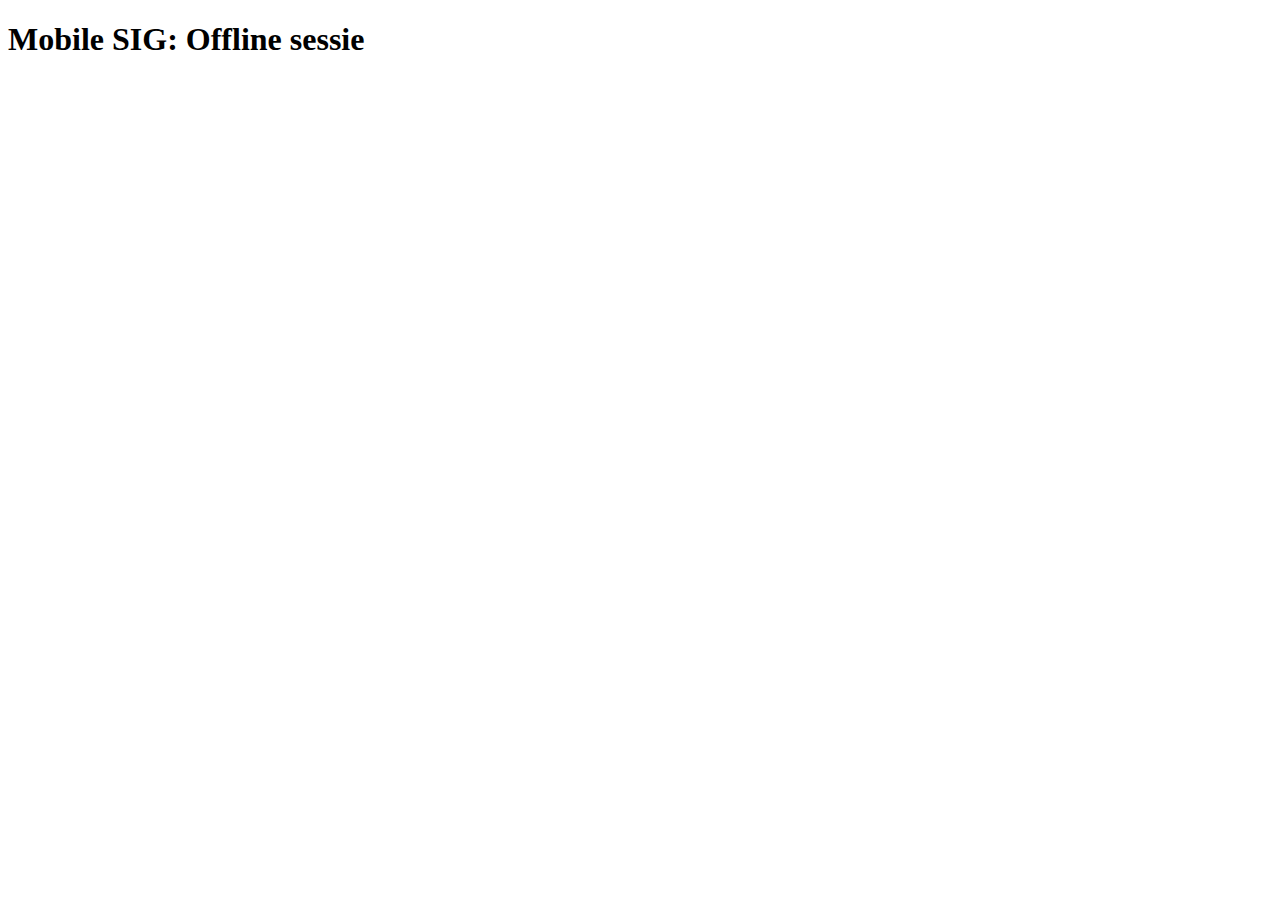
==== index.html @ d177697b "Initial commit" ====
<!DOCTYPE html>
<html>
    <head>
        <title>Mobile SIG: Offline sessie</title>        
        
        <script type="text/javascript" src="http://code.jquery.com/jquery-1.7.2.min.js"></script>
        <script type="text/javascript" src="https://raw.github.com/imakewebthings/deck.js/master/modernizr.custom.js"></script>
        <script type="text/javascript" src="https://raw.github.com/imakewebthings/deck.js/master/core/deck.core.js"></script>
        
        <style type="text/css" src="css/style.css"></style>
    </head>
    <body>
    	<section class="slide" id="start">
			<h1>Mobile SIG: Offline sessie</h1>
		</section>
    </body>
</html>
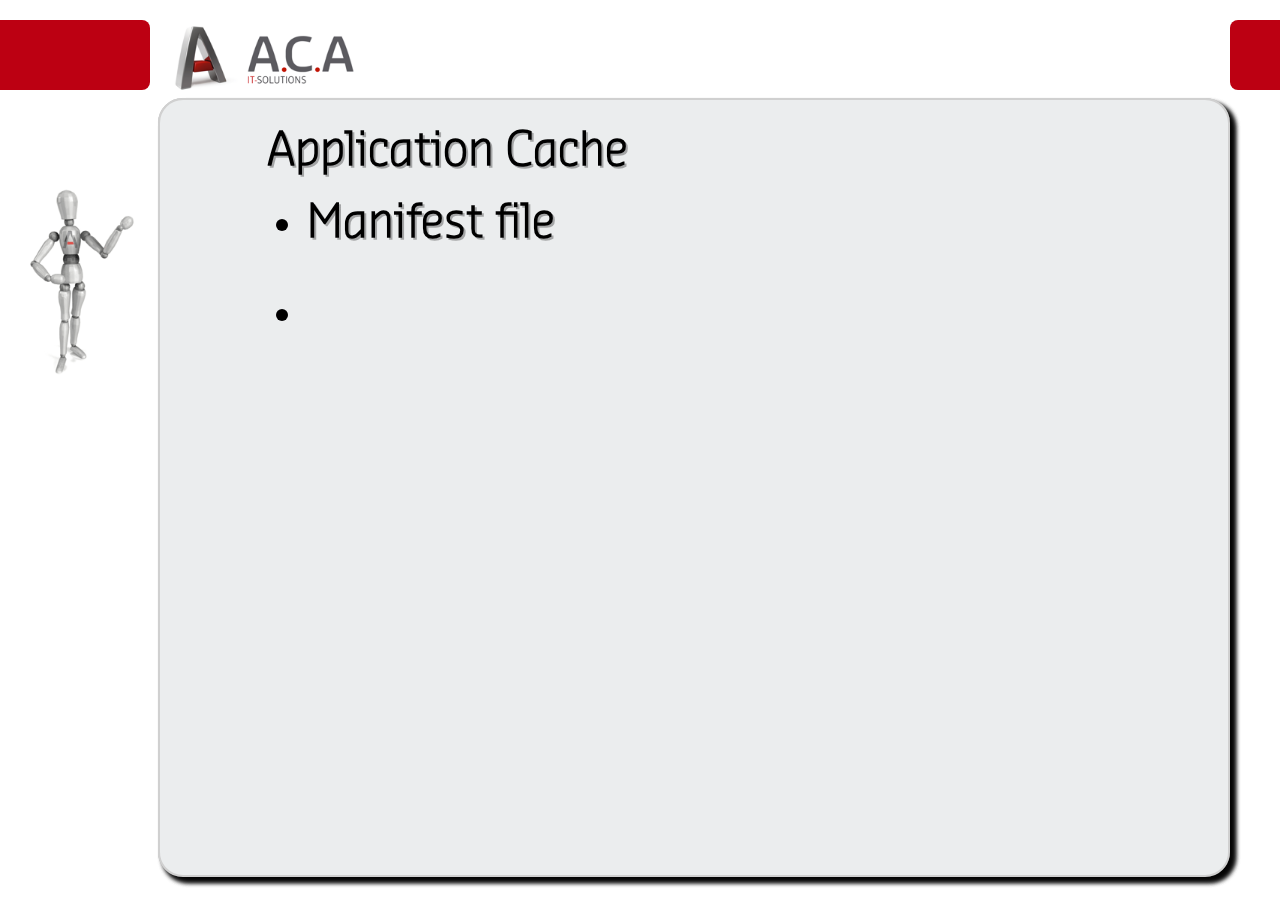
==== commit 7655a8a6: "Setting up presentation" ====
--- a/index.html
+++ b/index.html
@@ -1,17 +1,58 @@
 <!DOCTYPE html>
 <html>
     <head>
-        <title>Mobile SIG: Offline sessie</title>        
+        <link rel="shortcut icon" href="http://www.aca-it.be/aca-theme/images/favicon.ico">
+        <link REL=StyleSheet HREF="css/style.css" TYPE="text/css">
+        <link REL=StyleSheet HREF="http://imakewebthings.com/deck.js/extensions/navigation/deck.navigation.css" TYPE="text/css">
+
+        <title>Mobile SIG: HTML5 Offline</title>        
         
         <script type="text/javascript" src="http://code.jquery.com/jquery-1.7.2.min.js"></script>
-        <script type="text/javascript" src="https://raw.github.com/imakewebthings/deck.js/master/modernizr.custom.js"></script>
-        <script type="text/javascript" src="https://raw.github.com/imakewebthings/deck.js/master/core/deck.core.js"></script>
-        
-        <style type="text/css" src="css/style.css"></style>
+        <script type="text/javascript" src="http://imakewebthings.com/deck.js/modernizr.custom.js"></script>
+        <script type="text/javascript" src="http://imakewebthings.com/deck.js/core/deck.core.js"></script>        
+        <script type="text/javascript" src="http://imakewebthings.com/deck.js/extensions/hash/deck.hash.js"></script>
+        <script type="text/javascript" src="http://imakewebthings.com/deck.js/extensions/navigation/deck.navigation.js"></script>
+        <script type="text/javascript">
+        <!-- 
+    		$(document).ready(function() {
+				$.deck('.slide');
+			}); 
+            
+    		function showMeTheCode(event){
+				$(event.target).parent('ul').children().not(event.target).removeClass('showMeTheCode');
+				$(event.target).toggleClass('showMeTheCode');
+			}			
+        // -->
+        </script>
     </head>
-    <body>
+    <body class="deck-container">
     	<section class="slide" id="start">
-			<h1>Mobile SIG: Offline sessie</h1>
+			<h1>Mobile SIG: 
+HTML5 Offline</h1>
 		</section>
+        <section class="slide">
+            <h2>Overzicht</h2>
+            <ul>
+                <li>Application Cache</li>
+                <li>Local- & SessionStorage</li>
+                <li>WebSQL Database API</li>
+                <li>IndexedDB</li>
+            </ul>
+        </section>
+        <section class="slide">
+            <h2>Application Cache</li>
+            <ul>
+                <li onclick="showMeTheCode(event)" class="selectable">Manifest file
+                    <code class="itemCode">CACHE MANIFEST
+
+CACHE:
+index.html                    
+                    </code>
+                </li>
+                <li></li>
+            </ul>
+        </section>
+    	<a href="#" class="deck-prev-link" title="Previous"></a>
+		<a href="#" class="deck-next-link" title="Next"></a>		        
     </body>
 </html>--- a/css/style.css
+++ b/css/style.css
@@ -0,0 +1,328 @@
+@font-face {
+    font-family: Sansa; 
+    src: url('../fonts/SansaLight.otf');	
+}
+
+body {
+	font-family: Sansa;
+	font-size: 40px;
+}
+
+.deck-container {
+	background-color: white;
+	background-image: url('../img/aca.png'),
+                      url('http://www.w3.org/html/logo/badge/html5-badge-h-storage.png'),
+					  url('../img/agyle.png');
+	background-repeat: no-repeat;
+	background-position: 200px 30px, 80% 30px, 40px -100%;
+	background-origin: padding-box, content-box, padding-box;
+    position: absolute;
+	top: 140px;
+	bottom: 15px;
+	left: 200px;
+	right: 0;
+	margin-right: 70px;
+	overflow: hidden;
+}
+
+.deck-container:before {
+	content: '';
+	display: block;
+	background-color: #BC0012;
+    -webkit-border-radius: 0 8px 8px 0;
+    -moz-border-radius: 0 8px 8px 0;
+    border-radius: 0 8px 8px 0;
+	position: fixed;
+	top: 30px;
+	height: 100px;
+	left: 0;
+	width: 200px;
+	padding: 0;
+	margin: 0;
+}
+
+.deck-container:after {
+	content: '';
+	display: block;
+	background-color: #BC0012;
+    -webkit-border-radius: 8px 0 0 8px;
+    -moz-border-radius: 8px 0 0 8px;
+    border-radius: 8px 0 0 8px;
+	position: fixed;
+	top: 30px;
+	height: 100px;
+	right: 0;
+	width: 70px;
+	padding: 0;
+	margin: 0;				
+}
+
+section.slide {
+	width: 100%;
+	height: 100%;
+	-webkit-box-sizing: border-box;
+	-moz-box-sizing: border-box;	    
+	box-sizing: border-box;
+    background-color: #EBEDEE;
+    -webkit-border-radius: 25px;
+	-moz-border-radius: 25px;
+	border-radius: 25px;    
+    padding: 0.8em 10%;
+	border: 2px solid #D0D0D0;
+	box-shadow: 5px 5px 5px rgba(0, 0, 0, 0.75);
+	position: absolute;
+	-moz-perspective: 1000;
+    -ms-transition: -ms-transform 0.6s ease;
+	-webkit-transition: -webkit-transform 0.6s ease;
+	-moz-transition: -moz-transform 0.6s ease;
+	-o-transition: -o-transform 0.6s ease;
+	-webkit-backface-visibility: hidden;
+	overflow: hidden;
+}
+
+section.slide.deck-previous, section.slide.deck-before {
+    display: none;
+}
+
+.csstransitions section.slide.deck-previous, .csstransitions section.slide.deck-before {
+	display: block;
+    -ms-transform-origin: 0;
+	-webkit-transform-origin: 0;
+	-moz-transform-origin: 0;
+	-o-transform-origin: 0;
+    transform-origin: 0;
+    -ms-transform: perspective(1000) translate3d(0px, 0px, -500px) rotateY(75deg);
+	-webkit-transform: perspective(1000) translate3d(0px, 0px, -500px) rotateY(75deg);
+	-moz-transform: matrix3d(0.25881904510252074, 0, -0.9659258262890683, 0.0009659258262890684, 0, 1, 0, 0, 0.9659258262890683, 0, 0.25881904510252074, -0.00025881904510252076, 0, 0, -500, 1.5);
+	-o-transform: translateX(-200%);
+    transform: perspective(1000) translate3d(0px, 0px, -500px) rotateY(75deg);
+	 				
+}			
+
+section.slide.deck-current, section.slide.deck-child-current {
+	display: block;
+}
+
+.csstransitions section.slide.deck-current, .csstransitions section.slide.deck-child-current {
+	display: block;
+	z-index: 3;
+	opacity: 0.9;		
+    -ms-transition: 2.4s;
+	-webkit-transition: 2.4s;
+	-moz-transition: 2.4s;    
+    -o-transition: 2.4s;    	
+    -ms-transform: perspective(1000) translate3d(0px, 0px, 0px) rotateY(0deg);
+	-webkit-transform: perspective(1000) translate3d(0px, 0px, 0px) rotateY(0deg);
+	-moz-transform: matrix3d(1, 0, 0, 0, 0, 1, 0, 0, 0, 0, 1, -0.001, 0, 0, 0, 1);
+	-o-transform: translateX(0);
+    transform: matrix3d(1, 0, 0, 0, 0, 1, 0, 0, 0, 0, 1, -0.001, 0, 0, 0, 1);
+}
+
+section.slide.deck-next, section.slide.deck-after {
+    display: none;
+}
+
+.csstransitions section.slide.deck-next, .csstransitions section.slide.deck-after {
+	display: block;
+    -ms-transform-origin: 100%;
+	-webkit-transform-origin: 100%;
+	-moz-transform-origin: 100%;
+    -o-transform-origin: 100%;
+    transform-origin: 100%;
+    -ms-transform: perspective(1000) translate3d(0px, 0px, -500px) rotateY(-75deg);
+	-webkit-transform: perspective(1000) translate3d(0px, 0px, -500px) rotateY(-75deg);
+	-moz-transform: matrix3d(0.25881904510252074, 0, 0.9659258262890683, -0.0009659258262890684, 0, 1, 0, 0, -0.9659258262890683, 0, 0.25881904510252074, -0.00025881904510252076, 0, 0, -500, 1.5);
+	-o-transform: translateX(200%);
+    transform: matrix3d(0.25881904510252074, 0, 0.9659258262890683, -0.0009659258262890684, 0, 1, 0, 0, -0.9659258262890683, 0, 0.25881904510252074, -0.00025881904510252076, 0, 0, -500, 1.5);
+}
+
+
+.slide h1 {
+    font-size: 3em;
+    white-space: pre;
+	text-align: center;
+	color: #BC0012;
+	text-shadow: 5px 5px 10px rgba(0, 0, 0, 0.75);
+	margin: -1.4em 0 0 0;
+	top: 50%;
+	left: 0;
+	right: 0;
+	position: absolute;
+}
+
+.slide h2 {
+	font-size: 1.5em;
+	margin-top: 0;
+	margin-bottom: 0;	
+	text-shadow: 0.05em 0.05em 0 rgba(0, 0, 0, 0.3);
+}
+
+.slide ul {
+	-webkit-margin-before: 0;
+	margin-top: 0;
+}
+
+.slide li {
+	line-height: 2em;
+}
+
+.slide .small li {
+	font-size: 1.5em;
+	line-height: 1.8em;
+}
+
+/*
+ ****** Code effects ********
+ */
+
+code {
+	font-size: 0.5em;
+	white-space: pre-wrap; 
+}
+
+.itemCode {
+	display: block;
+	line-height: 1em;
+	background: rgba(255, 255, 255, 0.7);
+	height: 0px;
+	-webkit-transition: height 1s ease;
+	-moz-transition: height 1s ease;
+	overflow: hidden;
+}
+			
+.showMeTheCode CODE {
+	height: 15em;
+	border-radius: 8px;
+    -moz-border-radius: 8px;
+	padding: 4px;
+	overflow-y: auto;						
+}
+
+.showMeTheCode CODE.thin {
+	height: 4em;
+} 
+
+.showMeTheCode CODE.thick {
+	height: 30em;
+} 
+
+/*
+ ******** Customized Deck.js Navigation buttons ******
+ */
+.deck-container a.deck-prev-link, .deck-container a.deck-next-link {
+    display: block;
+    opacity: 0;
+    width: 0;
+    height: 0;
+    margin-top: 0;
+    background: transparent;
+    border-top: 16px solid transparent;
+    border-bottom: 16px solid transparent;			  			      
+}
+
+.csstransforms .deck-container .deck-prev-link, .borderradius .deck-container .deck-next-link {
+	-webkit-transition: opacity 1s ease;
+	-moz-transition: opacity 1s ease;
+    -o-transition: opacity 1s ease;
+    -ms-transition: opacity 1s ease;
+}
+
+.deck-container:hover a.deck-prev-link, .deck-container:hover a.deck-next-link {
+  opacity: 1;
+}
+
+.deck-container a.deck-prev-link {
+  border-right: 16px solid rgba(0, 0, 0, 0.1);
+}
+.deck-container a.deck-next-link {
+  border-left: 16px solid rgba(0, 0, 0, 0.1);
+}
+
+
+/*
+ ******** Lower screen resolution ************
+ */
+
+@media (max-width: 1024px) {
+	body { 
+		font-size: 20px; 
+	}
+	
+	.deck-container {
+		top: 55px;
+		left: 70px;
+		margin-right: 30px;
+		background-size: 147px 50px, 244px 50px, 70px 125px;
+		background-position: 100px 10px, right 10px, 5px 100px;					
+	}
+	
+	.deck-container:before {
+		top: 10px;
+		height: 40px;
+		width: 70px;
+	}
+	
+	.deck-container:after {
+		top: 10px;
+		height: 40px;
+		width: 30px;
+	}
+	
+	code {
+		font-size: 0.6em; 
+	}
+}
+
+@media screen and (min-width: 1024px) and (max-width: 1281px) {
+	body { 
+		font-size: 30px; 
+	}
+	
+	.deck-container {
+		top: 90px;
+		left: 150px;
+		margin-right: 50px;
+		background-size: 220px 75px, 156px 75px, 105px 188px;
+		background-position: 150px 20px, right 20px, 30px -100%;					
+	}
+	
+	.deck-container:before {
+		top: 20px;
+		height: 70px;
+		width: 150px;
+	}
+	
+	.deck-container:after {
+		top: 20px;
+		height: 70px;
+		width: 50px;
+	}
+	
+}
+
+@media screen and (min-width: 1281px) and (max-width: 1441px) {
+	body {
+		font-size: 35px;
+	}
+	
+	.deck-container {
+		top: 90px;
+		left: 150px;
+		margin-right: 50px;
+		background-size: 220px 75px, 156px 75px, 105px 188px;
+		background-position: 150px 20px, right 20px, 30px -100%;					
+	}
+	
+	.deck-container:before {
+		top: 20px;
+		height: 70px;
+		width: 150px;
+	}
+	
+	.deck-container:after {
+		top: 20px;
+		height: 70px;
+		width: 50px;
+	}				
+}
+
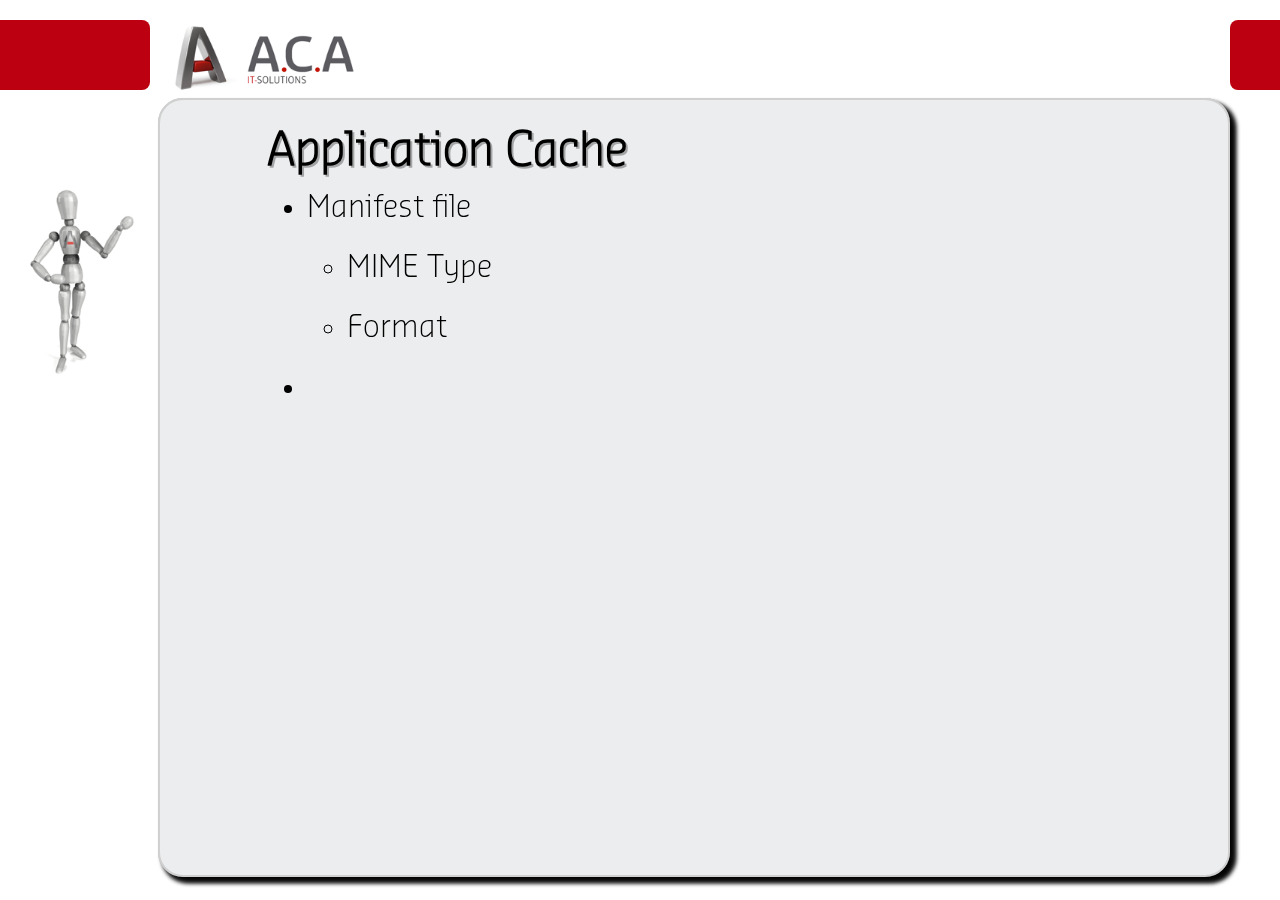
==== commit 9017301c: "Application Cache files" ====
--- a/index.html
+++ b/index.html
@@ -40,14 +40,19 @@
             </ul>
         </section>
         <section class="slide">
-            <h2>Application Cache</li>
+            <h2>Application Cache</h2>
             <ul>
-                <li onclick="showMeTheCode(event)" class="selectable">Manifest file
-                    <code class="itemCode">CACHE MANIFEST
-
+                <li>Manifest file
+                    <ul>
+                        <li>MIME Type</li>
+                        <li onclick="showMeTheCode(event)" class="selectable">Format</li>
+                            <code class="itemCode">CACHE MANIFEST
+                            
 CACHE:
 index.html                    
-                    </code>
+                            </code>
+                        </li>
+                    </ul>
                 </li>
                 <li></li>
             </ul>
--- a/css/style.css
+++ b/css/style.css
@@ -206,6 +206,10 @@
 	height: 30em;
 } 
 
+.selectable {
+	cursor: pointer;
+}		
+
 /*
  ******** Customized Deck.js Navigation buttons ******
  */
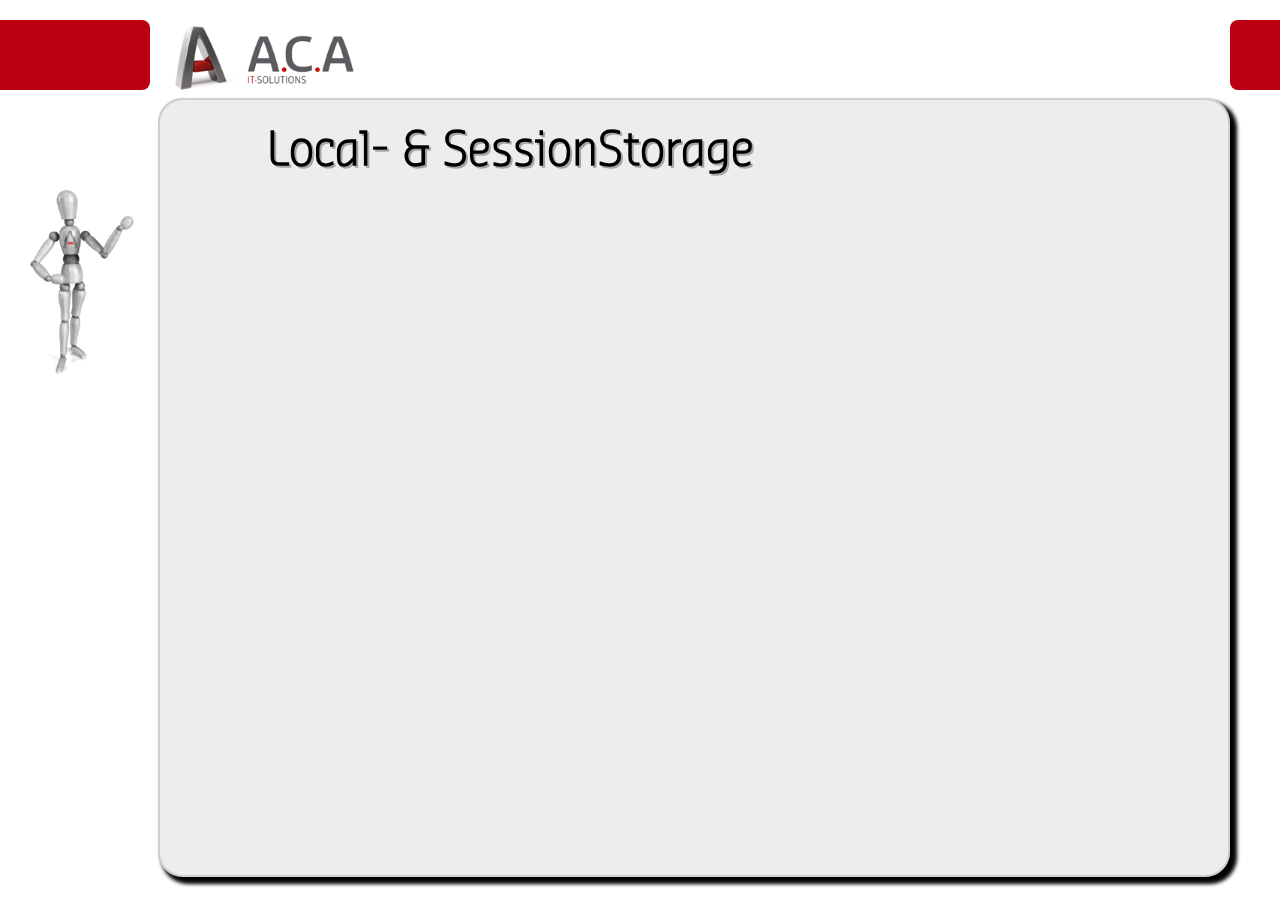
==== commit 039ca0e5: "Create demo" ====
--- a/index.html
+++ b/index.html
@@ -57,6 +57,10 @@
                 <li></li>
             </ul>
         </section>
+        <section class="slide">
+            <h2>Local- & SessionStorage</h2>
+            
+        </section>
     	<a href="#" class="deck-prev-link" title="Previous"></a>
 		<a href="#" class="deck-next-link" title="Next"></a>		        
     </body>
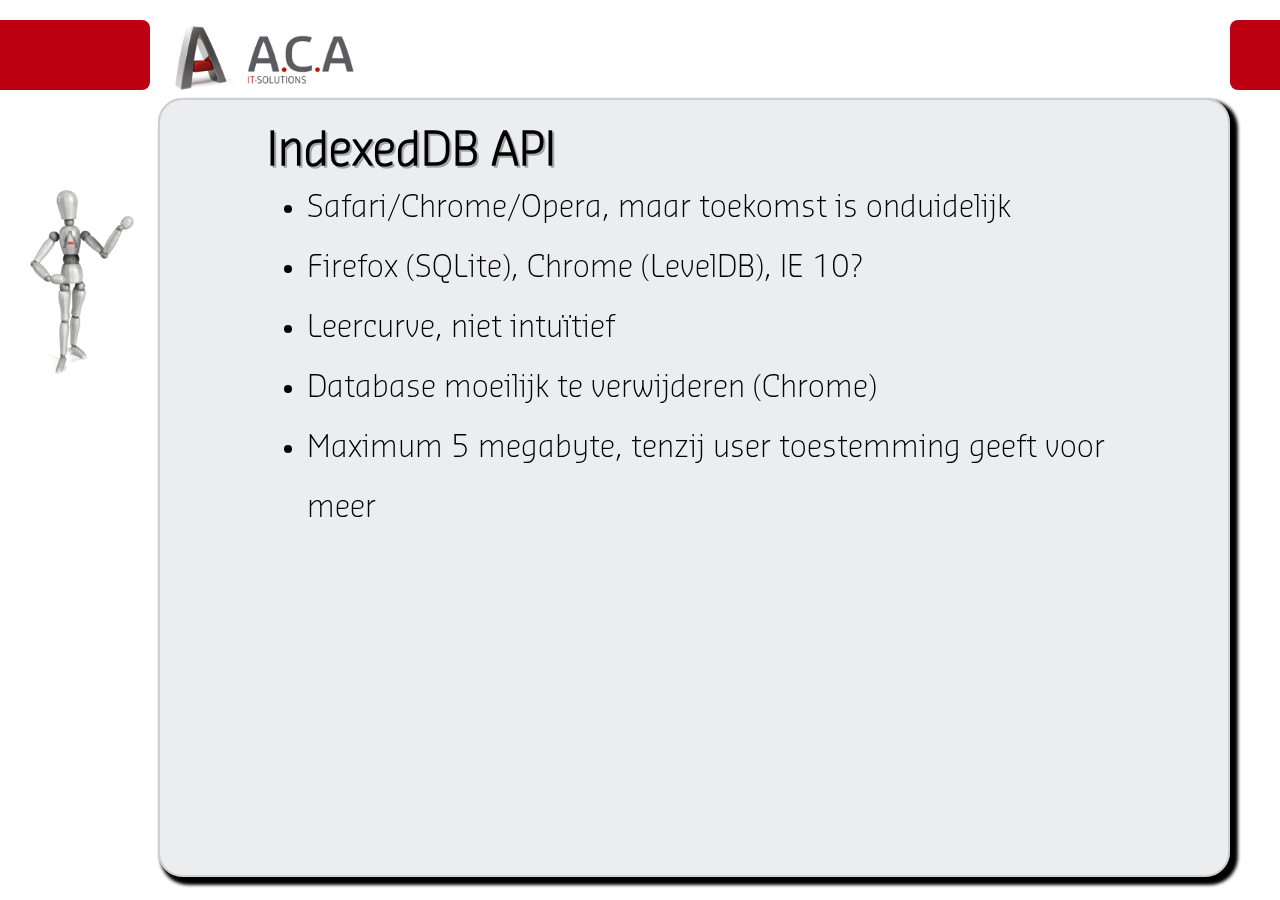
==== commit d77fd36f: "Adding some informative slides for different storage" ====
--- a/index.html
+++ b/index.html
@@ -5,7 +5,7 @@
         <link REL=StyleSheet HREF="css/style.css" TYPE="text/css">
         <link REL=StyleSheet HREF="http://imakewebthings.com/deck.js/extensions/navigation/deck.navigation.css" TYPE="text/css">
 
-        <title>Mobile SIG: HTML5 Offline</title>        
+        <title>Mobile SIG: Offline HTML5</title>        
         
         <script type="text/javascript" src="http://code.jquery.com/jquery-1.7.2.min.js"></script>
         <script type="text/javascript" src="http://imakewebthings.com/deck.js/modernizr.custom.js"></script>
@@ -36,32 +36,57 @@
                 <li>Application Cache</li>
                 <li>Local- & SessionStorage</li>
                 <li>WebSQL Database API</li>
-                <li>IndexedDB</li>
+                <li>IndexedDB API</li>
             </ul>
         </section>
         <section class="slide">
             <h2>Application Cache</h2>
             <ul>
-                <li>Manifest file
-                    <ul>
-                        <li>MIME Type</li>
-                        <li onclick="showMeTheCode(event)" class="selectable">Format</li>
-                            <code class="itemCode">CACHE MANIFEST
-                            
-CACHE:
-index.html                    
-                            </code>
-                        </li>
-                    </ul>
-                </li>
-                <li></li>
+                <li>Houdt html, image, font, en andere bestanden bij in een cache zodat ze ook offline geopend kunnen worden
+                <li>MIME Type: text/cache-manifest</li>
+                <li>Events: checking, noupdate, downloading, progress, cached, updateready, obsolete, error</li>
             </ul>
         </section>
         <section class="slide">
-            <h2>Local- & SessionStorage</h2>
-            
+            <h2>LocalStorage</h2>
+            <ul>
+                <li>Persistente Key/Value Map(&lt;String, String&gt;)</li>                
+                <li>Serializatie & Deserializatie van en naar String</li>
+                <li>Geen query functionaliteit, enkel key lookup(s)</li> 
+                <li>Makkelijk te debuggen in Safari/Chrome</li>
+                <li>Makkelijk te gebruiken</li>
         </section>
-    	<a href="#" class="deck-prev-link" title="Previous"></a>
+        <section class="slide">
+            <h2>SessionStorage</h2>
+            <ul>
+                <li>Key/Value Map&lt;String, String&gt;</li>                
+                <li>Enkel persistent in huidige browser context</li>
+                <li>Verschillend venster = verschillende sessionStorage</li>
+                <li>Wordt niet telkens heen en weer gestuurd tussen client en server</li>
+            </ul>
+        </section>        
+        <section class="slide">
+            <h2>WebSQL Database API</h2>
+            <ul>
+                <li>Deprecated API</li>                
+                <li>Safari/Chrome/Opera, maar toekomst is onduidelijk</li>
+                <li>Onderliggend SQLite</li>
+                <li>Terug naar SQL? Geen ORM!</li>
+                <li>Leercurve</li>
+                <li>Maximum 5 megabyte, tenzij user toestemming geeft voor meer</li>
+            </ul>
+        </section>      
+        <section class="slide">
+            <h2>IndexedDB API</h2>
+            <ul>
+                <li>Safari/Chrome/Opera, maar toekomst is onduidelijk</li>
+                <li>Firefox (SQLite), Chrome (LevelDB), IE 10?</li>
+                <li>Leercurve, niet intuïtief</li>
+                <li>Database moeilijk te verwijderen (Chrome)</li>
+                <li>Maximum 5 megabyte, tenzij user toestemming geeft voor meer</li>
+            </ul>
+        </section>              
+        <a href="#" class="deck-prev-link" title="Previous"></a>
 		<a href="#" class="deck-next-link" title="Next"></a>		        
     </body>
 </html>--- a/css/style.css
+++ b/css/style.css
@@ -72,10 +72,10 @@
 	box-shadow: 5px 5px 5px rgba(0, 0, 0, 0.75);
 	position: absolute;
 	-moz-perspective: 1000;
-    -ms-transition: -ms-transform 0.6s ease;
-	-webkit-transition: -webkit-transform 0.6s ease;
-	-moz-transition: -moz-transform 0.6s ease;
-	-o-transition: -o-transform 0.6s ease;
+    -ms-transition: -ms-transform 1s ease;
+	-webkit-transition: -webkit-transform 1s ease;
+	-moz-transition: -moz-transform 1s ease;
+	-o-transition: -o-transform 1s ease;
 	-webkit-backface-visibility: hidden;
 	overflow: hidden;
 }
@@ -107,10 +107,10 @@
 	display: block;
 	z-index: 3;
 	opacity: 0.9;		
-    -ms-transition: 2.4s;
-	-webkit-transition: 2.4s;
-	-moz-transition: 2.4s;    
-    -o-transition: 2.4s;    	
+    -ms-transition: 1.5s;
+	-webkit-transition: 1.5s;
+	-moz-transition: 1.5s;    
+    -o-transition: 1.5s;    	
     -ms-transform: perspective(1000) translate3d(0px, 0px, 0px) rotateY(0deg);
 	-webkit-transform: perspective(1000) translate3d(0px, 0px, 0px) rotateY(0deg);
 	-moz-transform: matrix3d(1, 0, 0, 0, 0, 1, 0, 0, 0, 0, 1, -0.001, 0, 0, 0, 1);
@@ -184,25 +184,29 @@
 	display: block;
 	line-height: 1em;
 	background: rgba(255, 255, 255, 0.7);
-	height: 0px;
+	height: 0;
+    -ms-transition: height 1s ease;
+    -o-transition: height 1s ease;
 	-webkit-transition: height 1s ease;
 	-moz-transition: height 1s ease;
+    transition: height 1s ease;
 	overflow: hidden;
 }
 			
 .showMeTheCode CODE {
 	height: 15em;
+    -webkit-border-radius: 8px;
+    -moz-border-radius: 8px;
 	border-radius: 8px;
-    -moz-border-radius: 8px;
 	padding: 4px;
 	overflow-y: auto;						
 }
 
-.showMeTheCode CODE.thin {
+.showMeTheCode .thin {
 	height: 4em;
 } 
 
-.showMeTheCode CODE.thick {
+.showMeTheCode .thick {
 	height: 30em;
 } 
 
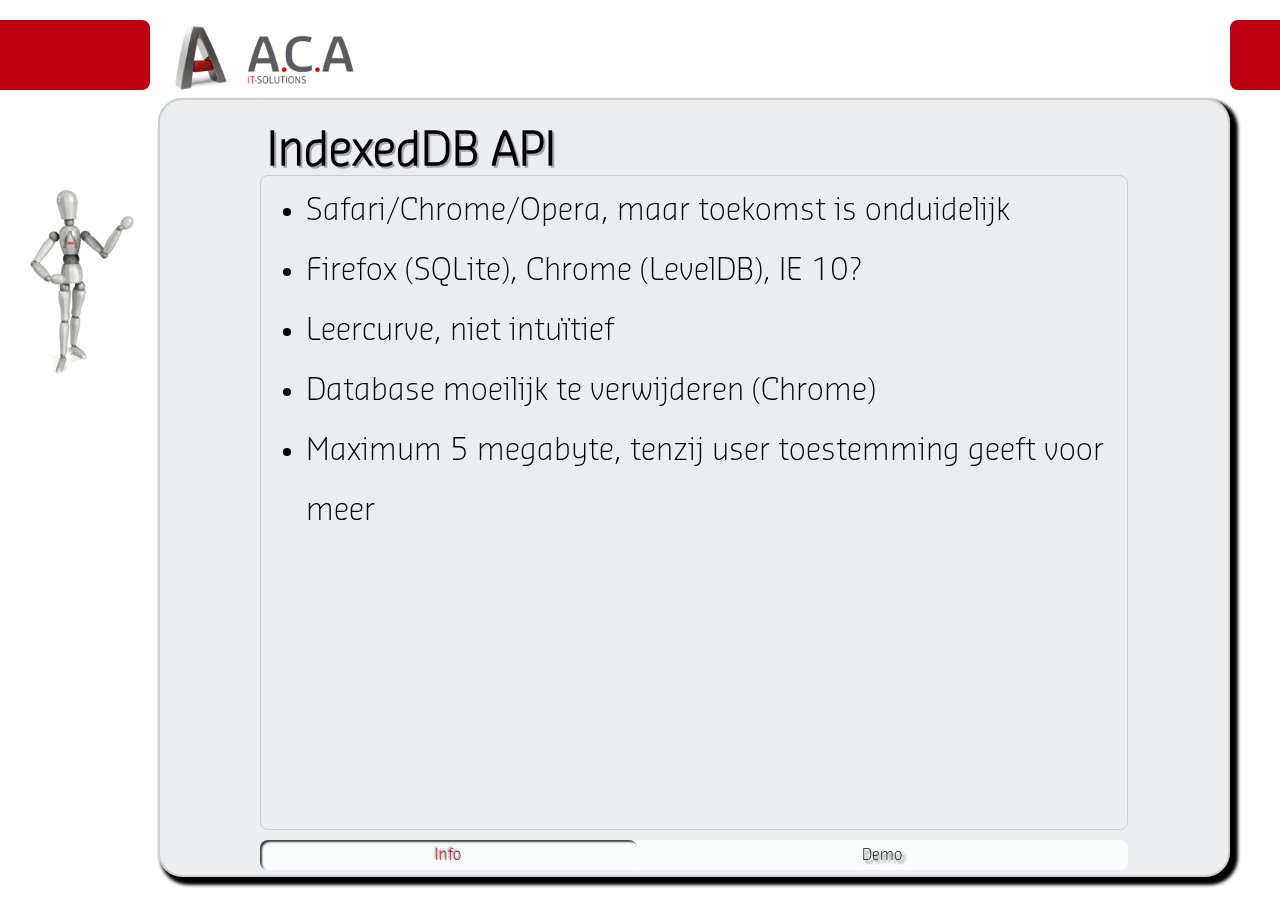
==== commit 07bacf18: "Adding demo references in slides" ====
--- a/index.html
+++ b/index.html
@@ -17,6 +17,20 @@
     		$(document).ready(function() {
 				$.deck('.slide');
 			}); 
+            
+    		function flipTo(idToFlipTo, event){
+                var previousContent = $('#' + idToFlipTo).parent().find('.previousContent');
+                if ( previousContent.attr('id') == idToFlipTo ){
+                    previousContent.addClass('blockTransition');
+                    previousContent.removeClass('previousContent');
+                    previousContent.removeClass('blockTransition');
+                }
+				$(event.target).parent().find('.selectedItem').removeClass('selectedItem');
+				$(event.target).addClass('selectedItem');
+				$('#' + idToFlipTo).parent().find('.previousContent').removeClass('previousContent'); 
+				$('#' + idToFlipTo).parent().find('.currentContent').removeClass('currentContent').addClass('previousContent'); 
+				$('#' + idToFlipTo).addClass('currentContent');	
+			}            
             
     		function showMeTheCode(event){
 				$(event.target).parent('ul').children().not(event.target).removeClass('showMeTheCode');
@@ -49,12 +63,25 @@
         </section>
         <section class="slide">
             <h2>LocalStorage</h2>
-            <ul>
-                <li>Persistente Key/Value Map(&lt;String, String&gt;)</li>                
-                <li>Serializatie & Deserializatie van en naar String</li>
-                <li>Geen query functionaliteit, enkel key lookup(s)</li> 
-                <li>Makkelijk te debuggen in Safari/Chrome</li>
-                <li>Makkelijk te gebruiken</li>
+            <div id="localStorage_info" class="slideContent currentContent">
+                <ul>
+                    <li>Persistente Key/Value Map(&lt;String, String&gt;)</li>                
+                    <li>Serializatie & Deserializatie van en naar String</li>
+                    <li>Geen query functionaliteit, enkel key lookup(s)</li> 
+                    <li>Makkelijk te debuggen in Safari/Chrome</li>
+                    <li>Makkelijk te gebruiken</li>
+                </ul>
+            </div>
+            <div id="localStorage_demo" class="slideContent">
+                <iframe src="demo.html#localStorage" style="width: 100%; height: 100%; border: none;" scrolling="auto">
+                </iframe>
+            </div>
+    		<div class="toolbar">
+				<div>
+					<div onclick="flipTo('localStorage_info', event)" class="selectedItem">Info</div>				
+                    <div onclick="flipTo('localStorage_demo', event)">Demo</div>    			
+				</div>
+			</div>	            
         </section>
         <section class="slide">
             <h2>SessionStorage</h2>
@@ -67,24 +94,49 @@
         </section>        
         <section class="slide">
             <h2>WebSQL Database API</h2>
-            <ul>
-                <li>Deprecated API</li>                
-                <li>Safari/Chrome/Opera, maar toekomst is onduidelijk</li>
-                <li>Onderliggend SQLite</li>
-                <li>Terug naar SQL? Geen ORM!</li>
-                <li>Leercurve</li>
-                <li>Maximum 5 megabyte, tenzij user toestemming geeft voor meer</li>
-            </ul>
+            <div id="webSql_info" class="slideContent currentContent">
+                <ul>
+                    <li>Deprecated API</li>                
+                    <li>Safari/Chrome/Opera, maar toekomst is onduidelijk</li>
+                    <li>Onderliggend SQLite</li>
+                    <li>Terug naar SQL? Geen ORM!</li>
+                    <li>Leercurve</li>
+                    <li>Maximum 5 megabyte, tenzij user toestemming geeft voor meer</li>
+                </ul>
+            </div>
+            <div id="webSql_demo" class="slideContent">
+                <iframe src="demo.html#webSql" style="width: 100%; height: 100%; border: none;" scrolling="auto">
+                </iframe>
+            </div>
+        	<div class="toolbar">
+				<div>
+					<div onclick="flipTo('webSql_info', event)" class="selectedItem">Info</div>				
+                    <div onclick="flipTo('webSql_demo', event)">Demo</div>    			
+				</div>
+			</div>	                        
         </section>      
         <section class="slide">
             <h2>IndexedDB API</h2>
-            <ul>
-                <li>Safari/Chrome/Opera, maar toekomst is onduidelijk</li>
-                <li>Firefox (SQLite), Chrome (LevelDB), IE 10?</li>
-                <li>Leercurve, niet intuïtief</li>
-                <li>Database moeilijk te verwijderen (Chrome)</li>
-                <li>Maximum 5 megabyte, tenzij user toestemming geeft voor meer</li>
-            </ul>
+            <div id="indexedDb_info" class="slideContent currentContent">
+                <ul>
+                    <li>Safari/Chrome/Opera, maar toekomst is onduidelijk</li>
+                    <li>Firefox (SQLite), Chrome (LevelDB), IE 10?</li>
+                    <li>Leercurve, niet intuïtief</li>
+                    <li>Database moeilijk te verwijderen (Chrome)</li>
+                    <li>Maximum 5 megabyte, tenzij user toestemming geeft voor meer</li>
+                </ul>
+            </div>
+            <div id="indexedDb_demo" class="slideContent">
+                <iframe src="demo.html#indexedDb" style="width: 100%; height: 100%; border: none;" scrolling="auto">
+                </iframe>
+            </div>
+            <div class="toolbar">
+				<div>
+					<div onclick="flipTo('indexedDb_info', event)" class="selectedItem">Info</div>				
+                    <div onclick="flipTo('indexedDb_demo', event)">Demo</div>
+				</div>
+			</div>	                        
+            
         </section>              
         <a href="#" class="deck-prev-link" title="Previous"></a>
 		<a href="#" class="deck-next-link" title="Next"></a>		        
--- a/css/style.css
+++ b/css/style.css
@@ -215,6 +215,121 @@
 }		
 
 /*
+ * slideContent (with Toolbar)
+ */
+.slideContent {
+	position: absolute; 
+	top: 2.5em; 
+	left: 100px; 
+	right: 100px; 
+	bottom: 1.5em; 
+	padding: 5px; 
+    -webkit-border-radius: 8px;
+	-moz-border-radius: 8px;
+	border-radius: 8px; 
+	border: 1px solid #ccc;
+	display: none;
+	overflow: hidden;
+}
+
+.csstransitions .slideContent {
+	-webkit-backface-visibility: hidden;
+	-webkit-transform: perspective(1000) rotateY(180deg);
+    -ms-transform: matrix3d(-1, 0, -0.00000000000000012246467991473532, 0.00000000000000000012246467991473531, 0, 1, 0, 0, 0.00000000000000012246467991473532, 0, -1, 0.001, 0, 0, 0, 1);
+	-moz-transform: matrix3d(-1, 0, -0.00000000000000012246467991473532, 0.00000000000000000012246467991473531, 0, 1, 0, 0, 0.00000000000000012246467991473532, 0, -1, 0.001, 0, 0, 0, 1);
+	-o-transform: rotate(180deg);
+    transform: matrix3d(-1, 0, -0.00000000000000012246467991473532, 0.00000000000000000012246467991473531, 0, 1, 0, 0, 0.00000000000000012246467991473532, 0, -1, 0.001, 0, 0, 0, 1);
+	-moz-backface-visibility: hidden;
+    display: block;
+}
+
+.slideContent.noscroll.currentContent {
+	overflow: hidden;
+}
+
+.csstransitions .previousContent , .csstransitions .currentContent {
+    -ms-transition: -ms-transform 3s ease;
+	-webkit-transition: -webkit-transform 3s ease;
+	-moz-transition: -moz-transform 3s ease;
+	-o-transition: -o-transform 3s ease;
+}
+
+.csstransitions .previousContent {
+    -ms-transform: matrix3d(-1, 0, 0.00000000000000012246467991473532, -0.00000000000000000012246467991473531, 0, 1, 0, 0, -0.00000000000000012246467991473532, 0, -1, 0.001, 0, 0, 0, 1);
+    -webkit-transform: perspective(1000) rotateY(-180deg);
+	-moz-transform: matrix3d(-1, 0, 0.00000000000000012246467991473532, -0.00000000000000000012246467991473531, 0, 1, 0, 0, -0.00000000000000012246467991473532, 0, -1, 0.001, 0, 0, 0, 1);
+	-o-transform: rotate(-180deg);
+    transform: matrix3d(-1, 0, 0.00000000000000012246467991473532, -0.00000000000000000012246467991473531, 0, 1, 0, 0, -0.00000000000000012246467991473532, 0, -1, 0.001, 0, 0, 0, 1);
+}
+
+.currentContent {
+    display: block;
+    overflow-y: auto;
+}
+
+.csstransitions .currentContent {
+    -ms-transform: matrix3d(1, 0, 0, 0, 0, 1, 0, 0, 0, 0, 1, -0.001, 0, 0, 0, 1);
+	-webkit-transform: perspective(1000) rotateY(0deg);
+	-moz-transform: matrix3d(1, 0, 0, 0, 0, 1, 0, 0, 0, 0, 1, -0.001, 0, 0, 0, 1);
+	-o-transform: rotate(0deg);
+    transform: matrix3d(1, 0, 0, 0, 0, 1, 0, 0, 0, 0, 1, -0.001, 0, 0, 0, 1);
+}
+ 
+/*
+ * Toolbar
+ */
+.toolbar {
+	position: absolute;
+	bottom: 5px;
+	height: 1em;
+	left: 100px;
+	right: 100px;
+	background: rgba(255, 255, 255, 0.75);
+    -webkit-border-radius: 8px;
+	-moz-border-radius: 8px;
+	border-radius: 8px;
+}
+
+.toolbar > div {
+	width: 100%;
+	height: 100%;
+	display: table;	
+    -webkit-border-radius: 8px;    	
+	-moz-border-radius: 8px;		
+	border-radius: 8px;
+}
+
+.toolbar > div > div {
+	display: table-cell;
+	line-height: 1em;
+	font-size: 0.5em;
+	padding: 0px 10px;
+    -webkit-border-radius: 8px;
+    -moz-border-radius: 8px;
+	border-radius: 8px;
+	text-shadow: 3px 3px 3px rgba(0, 0, 0, 0.75);
+	vertical-align: middle;
+	text-align: center;					
+}
+
+.toolbar > div > div:hover {
+	color: white;
+	background: #BC0012;
+	box-shadow: 2px 2px 2px rgba(0, 0, 0, 0.75);			  
+}
+				
+.toolbar .selectedItem {
+	box-shadow: inset 2px 2px 2px rgba(0, 0, 0, 0.75);
+	text-shadow: -1px -1px 2px rgba(0, 0, 0, 0.75);
+	color: #BC0012;	
+}
+
+.toolbar img {
+	padding: 4px 10px;
+}
+
+
+/*
  ******** Customized Deck.js Navigation buttons ******
  */
 .deck-container a.deck-prev-link, .deck-container a.deck-next-link {
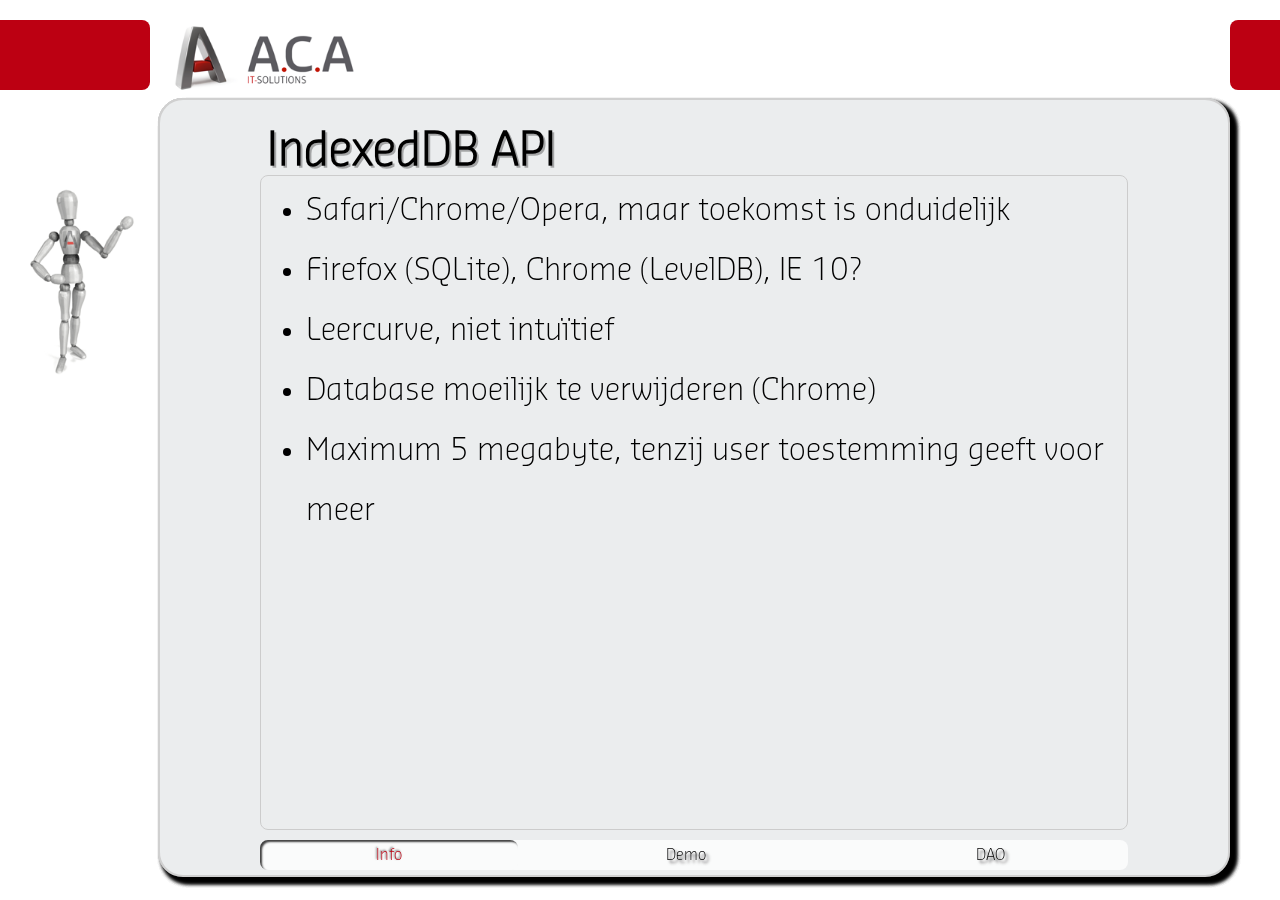
==== commit dddd91a7: "Adding dao code to slides" ====
--- a/index.html
+++ b/index.html
@@ -3,6 +3,7 @@
     <head>
         <link rel="shortcut icon" href="http://www.aca-it.be/aca-theme/images/favicon.ico">
         <link REL=StyleSheet HREF="css/style.css" TYPE="text/css">
+        <link REL=StyleSheet HREF="css/prettify.css" TYPE="text/css">
         <link REL=StyleSheet HREF="http://imakewebthings.com/deck.js/extensions/navigation/deck.navigation.css" TYPE="text/css">
 
         <title>Mobile SIG: Offline HTML5</title>        
@@ -12,6 +13,7 @@
         <script type="text/javascript" src="http://imakewebthings.com/deck.js/core/deck.core.js"></script>        
         <script type="text/javascript" src="http://imakewebthings.com/deck.js/extensions/hash/deck.hash.js"></script>
         <script type="text/javascript" src="http://imakewebthings.com/deck.js/extensions/navigation/deck.navigation.js"></script>
+        <script type="text/javascript" src="js/prettify.js"></script>
         <script type="text/javascript">
         <!-- 
     		$(document).ready(function() {
@@ -35,7 +37,22 @@
     		function showMeTheCode(event){
 				$(event.target).parent('ul').children().not(event.target).removeClass('showMeTheCode');
 				$(event.target).toggleClass('showMeTheCode');
-			}			
+			}		
+            
+            $(document).ready(function() {
+                $('.slideContent > CODE[id].prettyprint').each(function() {
+                    var codeElement = this;
+                    var codeUrl = this.id.replace('_', '/');
+                    $.ajax({
+                        url: codeUrl,
+                        dataType: 'text',
+                        success: function(data) {
+                            $(codeElement).html(data);
+                            prettyPrint();
+                        }
+                    });
+                });
+            });
         // -->
         </script>
     </head>
@@ -76,10 +93,15 @@
                 <iframe src="demo.html#localStorage" style="width: 100%; height: 100%; border: none;" scrolling="auto">
                 </iframe>
             </div>
+            <div id="localStorage_dao" class="slideContent">
+                <code id="js_localStorageDao.js" class="prettyprint linenums">
+                </code>
+            </div>
     		<div class="toolbar">
 				<div>
 					<div onclick="flipTo('localStorage_info', event)" class="selectedItem">Info</div>				
-                    <div onclick="flipTo('localStorage_demo', event)">Demo</div>    			
+                    <div onclick="flipTo('localStorage_demo', event)">Demo</div>
+                    <div onclick="flipTo('localStorage_dao', event)">DAO</div>
 				</div>
 			</div>	            
         </section>
@@ -108,10 +130,15 @@
                 <iframe src="demo.html#webSql" style="width: 100%; height: 100%; border: none;" scrolling="auto">
                 </iframe>
             </div>
+            <div id="webSql_dao" class="slideContent">
+                <code id="js_webSqlDao.js" class="prettyprint linenums">
+                </code>
+            </div>            
         	<div class="toolbar">
 				<div>
 					<div onclick="flipTo('webSql_info', event)" class="selectedItem">Info</div>				
-                    <div onclick="flipTo('webSql_demo', event)">Demo</div>    			
+                    <div onclick="flipTo('webSql_demo', event)">Demo</div>
+                    <div onclick="flipTo('webSql_dao', event)">DAO</div>
 				</div>
 			</div>	                        
         </section>      
@@ -130,10 +157,15 @@
                 <iframe src="demo.html#indexedDb" style="width: 100%; height: 100%; border: none;" scrolling="auto">
                 </iframe>
             </div>
+            <div id="indexedDb_dao" class="slideContent">
+                <code id="js_indexedDbDao.js" class="prettyprint linenums">
+                </code>
+            </div>            
             <div class="toolbar">
 				<div>
 					<div onclick="flipTo('indexedDb_info', event)" class="selectedItem">Info</div>				
                     <div onclick="flipTo('indexedDb_demo', event)">Demo</div>
+                    <div onclick="flipTo('indexedDb_dao', event)">DAO</div>
 				</div>
 			</div>	                        
             
--- a/css/style.css
+++ b/css/style.css
@@ -361,6 +361,11 @@
   border-left: 16px solid rgba(0, 0, 0, 0.1);
 }
 
+.prettyprint.linenums li {
+	line-height: 1.5em;
+	list-style-type: decimal;
+	list-style-position: inside;
+}
 
 /*
  ******** Lower screen resolution ************
--- a/css/prettify.css
+++ b/css/prettify.css
@@ -0,0 +1 @@
+.pln{color:#000}@media screen{.str{color:#080}.kwd{color:#008}.com{color:#800}.typ{color:#606}.lit{color:#066}.pun,.opn,.clo{color:#660}.tag{color:#008}.atn{color:#606}.atv{color:#080}.dec,.var{color:#606}.fun{color:red}}@media print,projection{.str{color:#060}.kwd{color:#006;font-weight:bold}.com{color:#600;font-style:italic}.typ{color:#404;font-weight:bold}.lit{color:#044}.pun,.opn,.clo{color:#440}.tag{color:#006;font-weight:bold}.atn{color:#404}.atv{color:#060}}pre.prettyprint{padding:2px;border:1px solid #888}ol.linenums{margin-top:0;margin-bottom:0}li.L0,li.L1,li.L2,li.L3,li.L5,li.L6,li.L7,li.L8{list-style-type:none}li.L1,li.L3,li.L5,li.L7,li.L9{background:#eee}